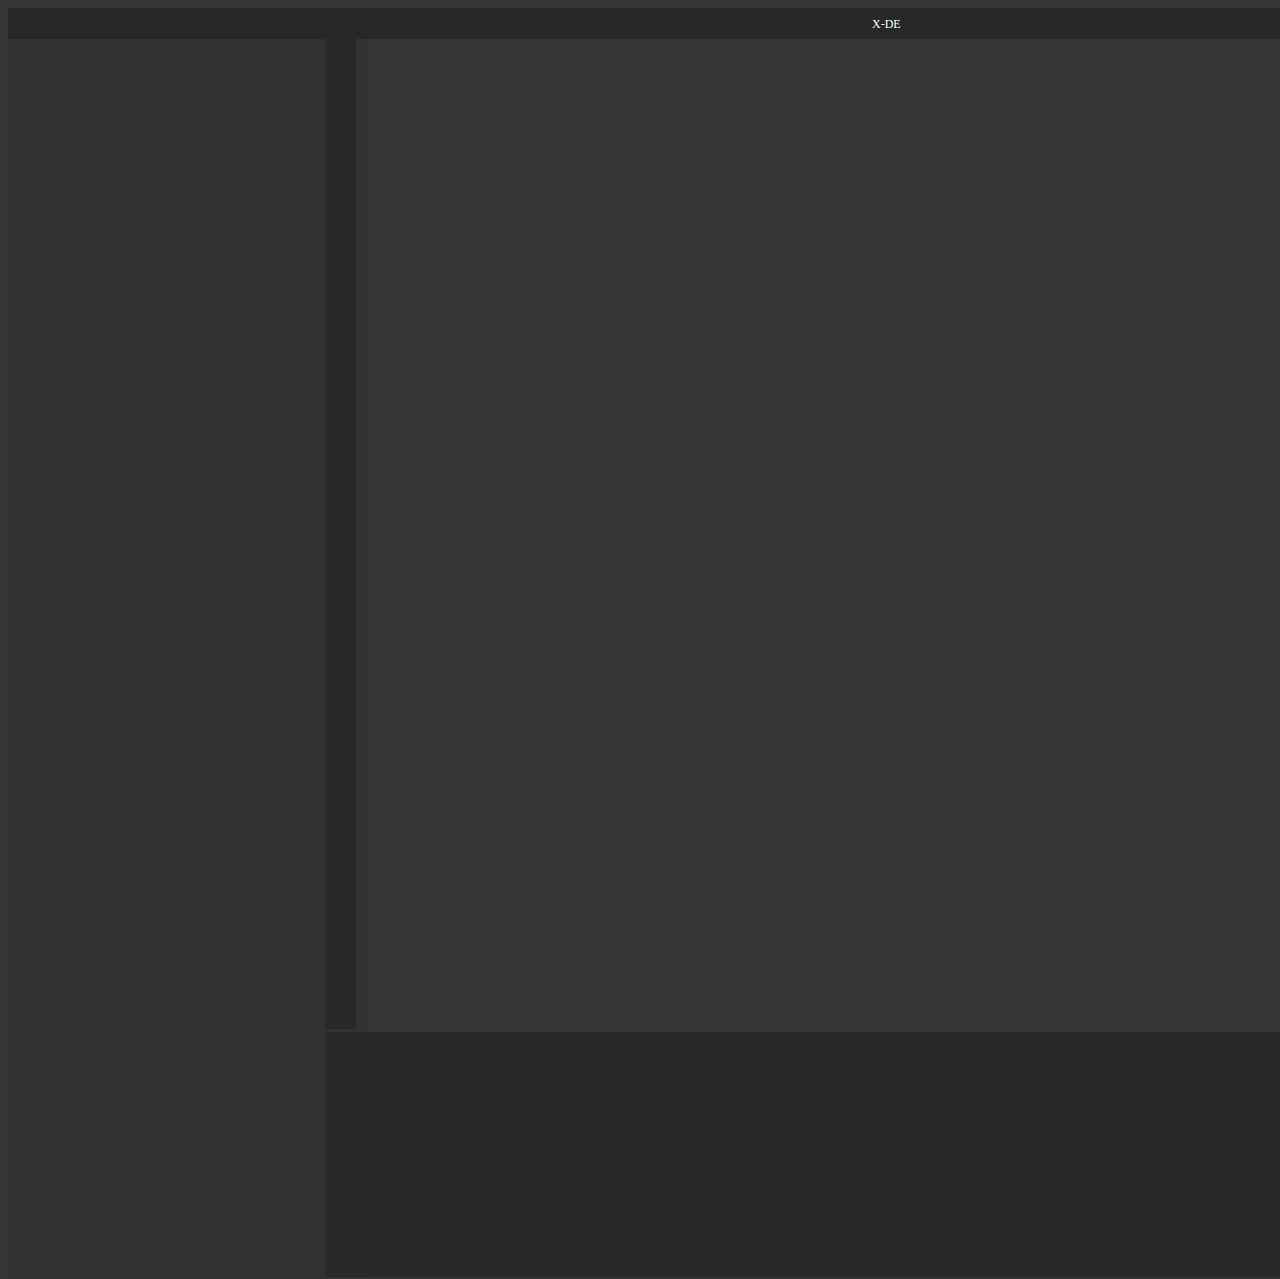
==== XL.html @ a1eb1db4 "Interface" ====
<!DOCTYPE html>
<html lang="en">
<head>
    <meta charset="UTF-8">
    <meta http-equiv="X-UA-Compatible" content="IE=edge">
    <meta name="viewport" content="width=device-width, initial-scale=1.0">
    <link rel="stylesheet" href="XL.css">
    <title>Document</title>
</head>
<body>
    <div id="upbar" >
        <div id=idtex>X-DE</div>
    </div>
    <div id="explorer"></div>
    <!-- <div id="console"></div> -->
    <div id="output"></div>
    <div id="numbers"></div>
</body>
</html>
---- XL.css ----
#upbar {
    position  : absolute;
    width     : 196vh;
    height    : 31px;
    left      : 0px;
    top       : 0px;
    background: #282828;

}

body {
    position  : relative;
    width     : 1440px;
    height    : 1024px;
    background: #363636;
}

#explorer {
    position  : absolute;
    width     : 25%;
    height    : 1240px;
    left      : 0px;
    top       : 31px;
    background: #323232;
}

#numbers {
    position: absolute;
    width   : 31px;
    height  : 97%;
    left    : 317px;
    top     : 28px;
    background: #282828;
}

#output{
    position: absolute;
    width: 1962px;
    height: 245px;
    left: 317px;
    top: 100%;
    background: #282828;
}

/*#console {
    position: absolute;
    width   : 1127px;
    height  : 245px;
    left    : 313px;
    top     : 100%;
    background: #363636;
}*/

#idtex {
    position   : absolute;
    width      : 53px;
    height     : 31px;
    left       : 96vh;
    top        : 0px;
    font-family: Roboto;
    font-style : normal;
    font-weight: normal;
    font-size  : 12px;
    line-height: 14px;
    display    : flex;
    align-items: center;
    text-align : center;
    color      : #FFFFFF;
}
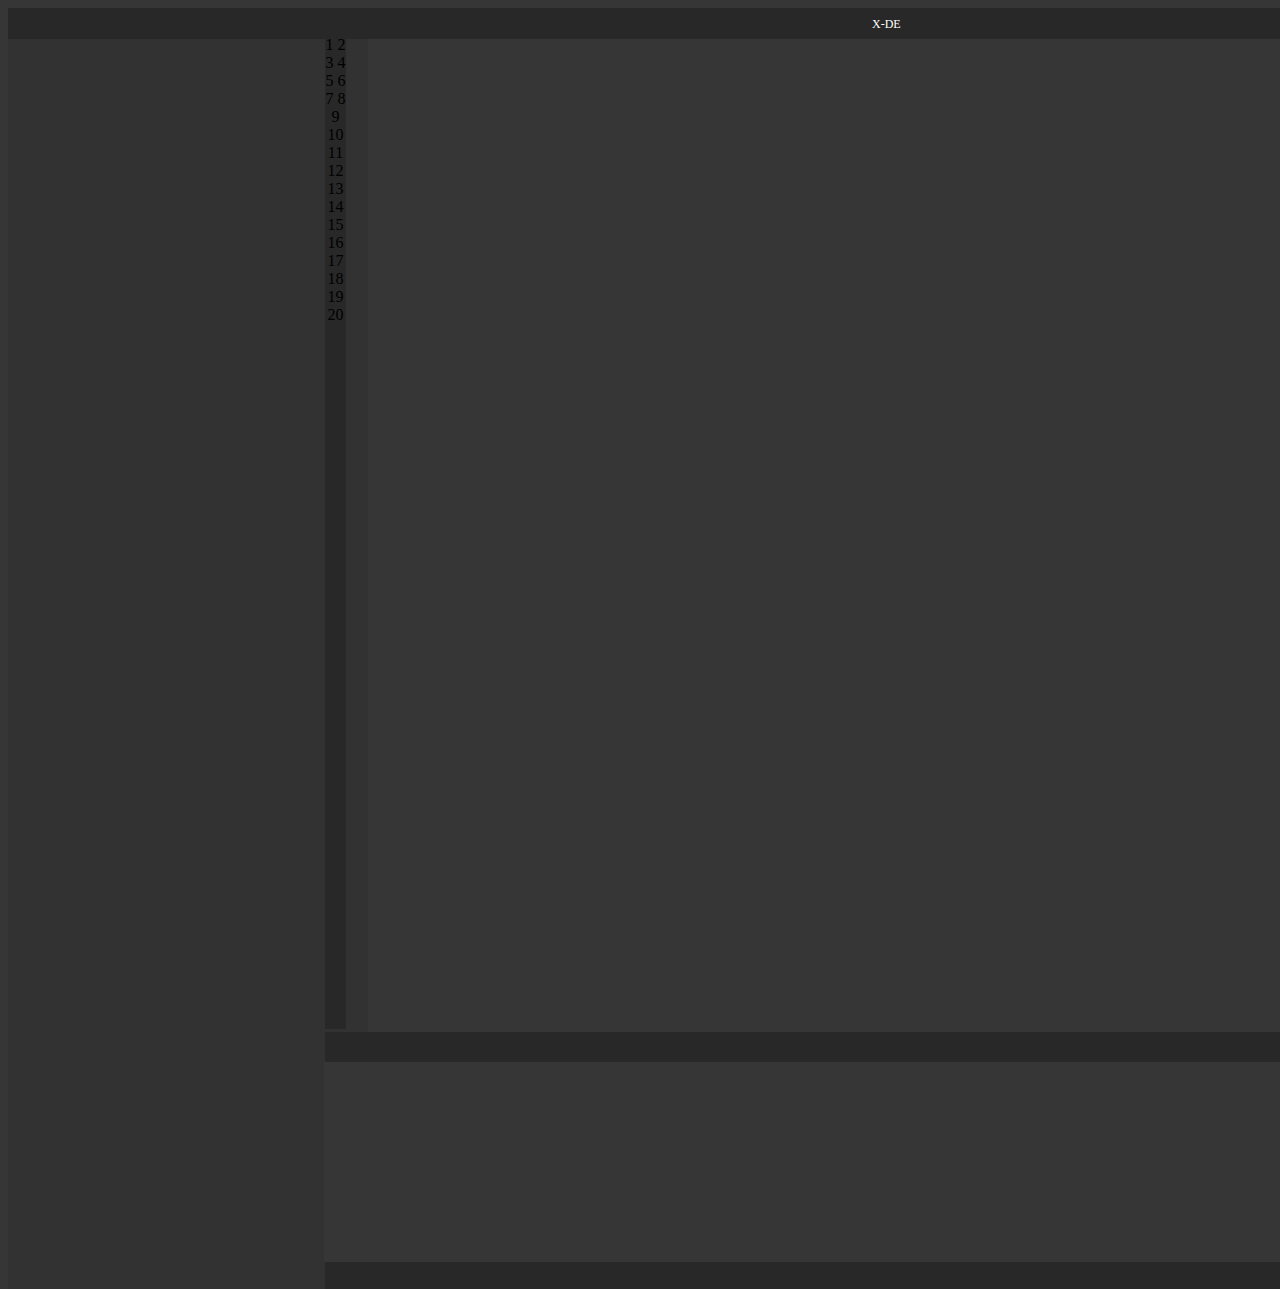
==== commit dbf16f52: "Add more features" ====
--- a/XL.html
+++ b/XL.html
@@ -12,9 +12,11 @@
         <div id=idtex>X-DE</div>
     </div>
     <div id="explorer"></div>
-    <!-- <div id="console"></div> -->
+    <div id="console"></div>
     <div id="output"></div>
-    <div id="numbers"></div>
+    <div id="numbersbar">
+        <div id='numbersint'>1 2 3 4 5 6 7 8 9 10 11 12 13 14 15 16 17 18 19 20</div>
+    </div>
 </body>
 </html>
 
--- a/XL.css
+++ b/XL.css
@@ -18,38 +18,55 @@
 #explorer {
     position  : absolute;
     width     : 25%;
-    height    : 1240px;
+    height    : 1250px;
     left      : 0px;
     top       : 31px;
     background: #323232;
 }
 
-#numbers {
-    position: absolute;
-    width   : 31px;
-    height  : 97%;
-    left    : 317px;
-    top     : 28px;
+#numbersbar {
+    position  : absolute;
+    width     : 21px;
+    height    : 97%;
+    left      : 317px;
+    top       : 28px;
+    background: #282828;
+    text-align: center;
+}
+
+#numberi {
+    position   : relative;
+    width      : 14px;
+    height     : 736px;
+    left       : 323px;
+    top        : 27px;
+    font-family: Roboto;
+    font-style : normal;
+    font-weight: normal;
+    font-size  : 12px;
+    line-height: 16px;
+    text-align : center;
+    color      : #FFFFFF;
+}
+
+#output {
+    position  : absolute;
+    width     : 2225px;
+    height    : 257px;
+    left      : 317px;
+    top       : 100%;
     background: #282828;
 }
 
-#output{
+#console {
     position: absolute;
-    width: 1962px;
-    height: 245px;
-    left: 317px;
-    top: 100%;
-    background: #282828;
+    width   : 2235px;
+    height  : 200px;
+    left    : 316px;
+    top     : 1053.5px;
+    background: #363636;
+    z-index   : 3;
 }
-
-/*#console {
-    position: absolute;
-    width   : 1127px;
-    height  : 245px;
-    left    : 313px;
-    top     : 100%;
-    background: #363636;
-}*/
 
 #idtex {
     position   : absolute;
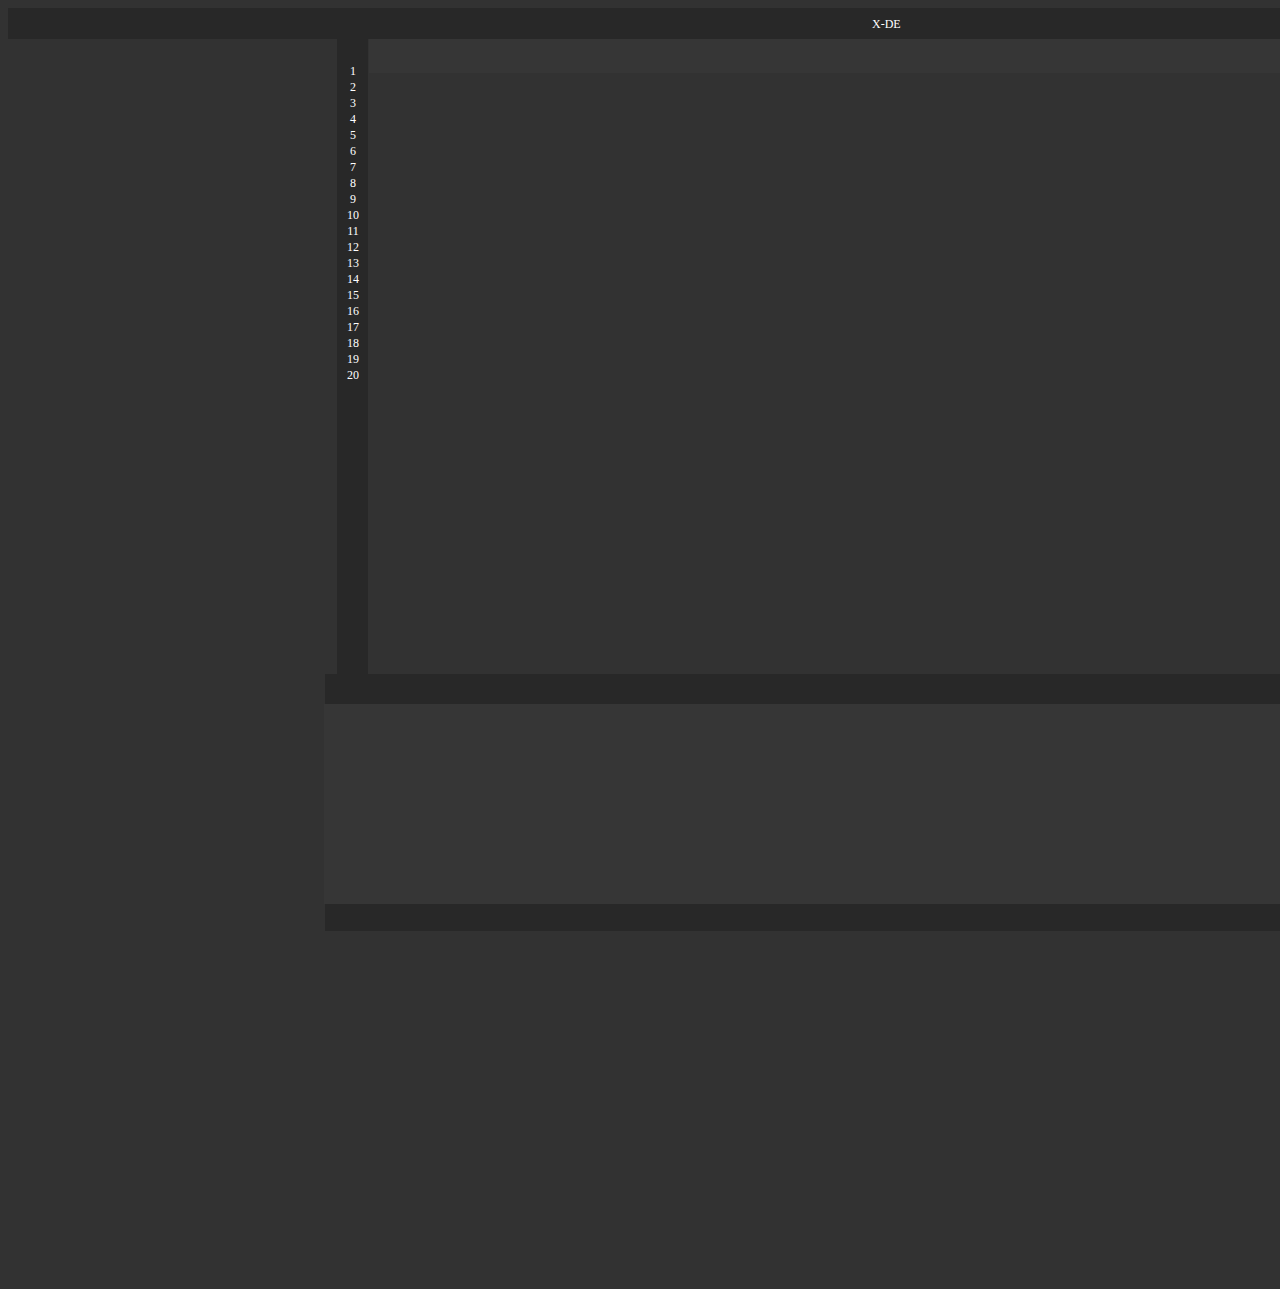
==== commit aec78896: "Media query 1080p" ====
--- a/XL.html
+++ b/XL.html
@@ -15,7 +15,13 @@
     <div id="console"></div>
     <div id="output"></div>
     <div id="numbersbar">
-        <div id='numbersint'>1 2 3 4 5 6 7 8 9 10 11 12 13 14 15 16 17 18 19 20</div>
+        <div id='numberi'>1 2 3 4 5 6 7 8 9 10 11 12 13 14 15 16 17 18 19 20</div>
+    </div>
+    <div id="toolbar">
+        <img id="save"
+            src="./images/Save.svg"
+            alt="Es una imagen de un perrito"
+          />
     </div>
 </body>
 </html>
--- a/XL.css
+++ b/XL.css
@@ -12,7 +12,7 @@
     position  : relative;
     width     : 1440px;
     height    : 1024px;
-    background: #363636;
+    background: #323232;
 }
 
 #explorer {
@@ -26,9 +26,9 @@
 
 #numbersbar {
     position  : absolute;
-    width     : 21px;
+    width     : 31px;
     height    : 97%;
-    left      : 317px;
+    left      : 329px;
     top       : 28px;
     background: #282828;
     text-align: center;
@@ -38,7 +38,7 @@
     position   : relative;
     width      : 14px;
     height     : 736px;
-    left       : 323px;
+    left       : 9px;
     top        : 27px;
     font-family: Roboto;
     font-style : normal;
@@ -46,7 +46,7 @@
     font-size  : 12px;
     line-height: 16px;
     text-align : center;
-    color      : #FFFFFF;
+    color      : #ffffff;
 }
 
 #output {
@@ -59,11 +59,11 @@
 }
 
 #console {
-    position: absolute;
-    width   : 2235px;
-    height  : 200px;
-    left    : 316px;
-    top     : 1053.5px;
+    position  : absolute;
+    width     : 2230px;
+    height    : 200px;
+    left      : 316px;
+    top       : 1053.5px;
     background: #363636;
     z-index   : 3;
 }
@@ -83,4 +83,136 @@
     align-items: center;
     text-align : center;
     color      : #FFFFFF;
+}
+
+#toolbar {
+    position  : absolute;
+    width     : 2180px;
+    height    : 34px;
+    left      : 361px;
+    top       : 31px;
+    background: #363636;
+}
+
+#save {
+    position: absolute;
+    width   : 11px;
+    height  : 13px;
+    left    : 1367px;
+    top     : 41px;
+    transform: matrix(-1, 0, 0, 1, 0, 0);
+    
+}
+/* ///////////////////////////////////////////////////////////////////// */
+/* ///////////////////////////////////////////////////////////////////// */
+/* ///////////////////////////////////////////////////////////////////// */
+
+@media (max-height: 1080px) {
+    
+    #upbar {
+        position  : absolute;
+        width     : 201.5vh;
+        height    : 31px;
+        left      : 0px;
+        top       : 0px;
+        background: #282828;
+    
+    }
+    
+    #toolbar {
+        position  : absolute;
+        width     : 163vh;
+        height    : 34px;
+        left      : 361px;
+        top       : 31px;
+        background: #363636;
+    }
+
+    body {
+        position  : relative;
+        width     : 1440px;
+        height    : 1024px;
+        background: #323232;
+    }
+    
+    #explorer {
+        position  : absolute;
+        width     : 25%;
+        height    : 1250px;
+        left      : 0px;
+        top       : 31px;
+        background: #323232;
+    }
+    
+    #numbersbar {
+        position  : absolute;
+        width     : 31px;
+        height    : 77%;
+        left      : 329px;
+        top       : 28px;
+        background: #282828;
+        text-align: center;
+    }
+    
+    #numberi {
+        position   : relative;
+        width      : 14px;
+        height     : 736px;
+        left       : 9px;
+        top        : 27px;
+        font-family: Roboto;
+        font-style : normal;
+        font-weight: normal;
+        font-size  : 12px;
+        line-height: 16px;
+        text-align : center;
+        color      : #ffffff;
+    }
+    
+    #output {
+        position  : absolute;
+        width     : 1570px;
+        height    : 257px;
+        left      : 317px;
+        top       : 65%;
+        background: #282828;
+    }
+    
+    #console {
+        position  : absolute;
+        width     : 1570px;
+        height    : 200px;
+        left      : 316px;
+        top       : 68%;
+        background: #363636;
+        z-index   : 3;
+    }
+    
+    #idtex {
+        position   : absolute;
+        width      : 53px;
+        height     : 31px;
+        left       : 96vh;
+        top        : 0px;
+        font-family: Roboto;
+        font-style : normal;
+        font-weight: normal;
+        font-size  : 12px;
+        line-height: 14px;
+        display    : flex;
+        align-items: center;
+        text-align : center;
+        color      : #FFFFFF;
+    }
+    
+    #save {
+        position: absolute;
+        width   : 11px;
+        height  : 13px;
+        left    : 1367px;
+        top     : 41px;
+        transform: matrix(-1, 0, 0, 1, 0, 0);
+        
+    }
+    
 }